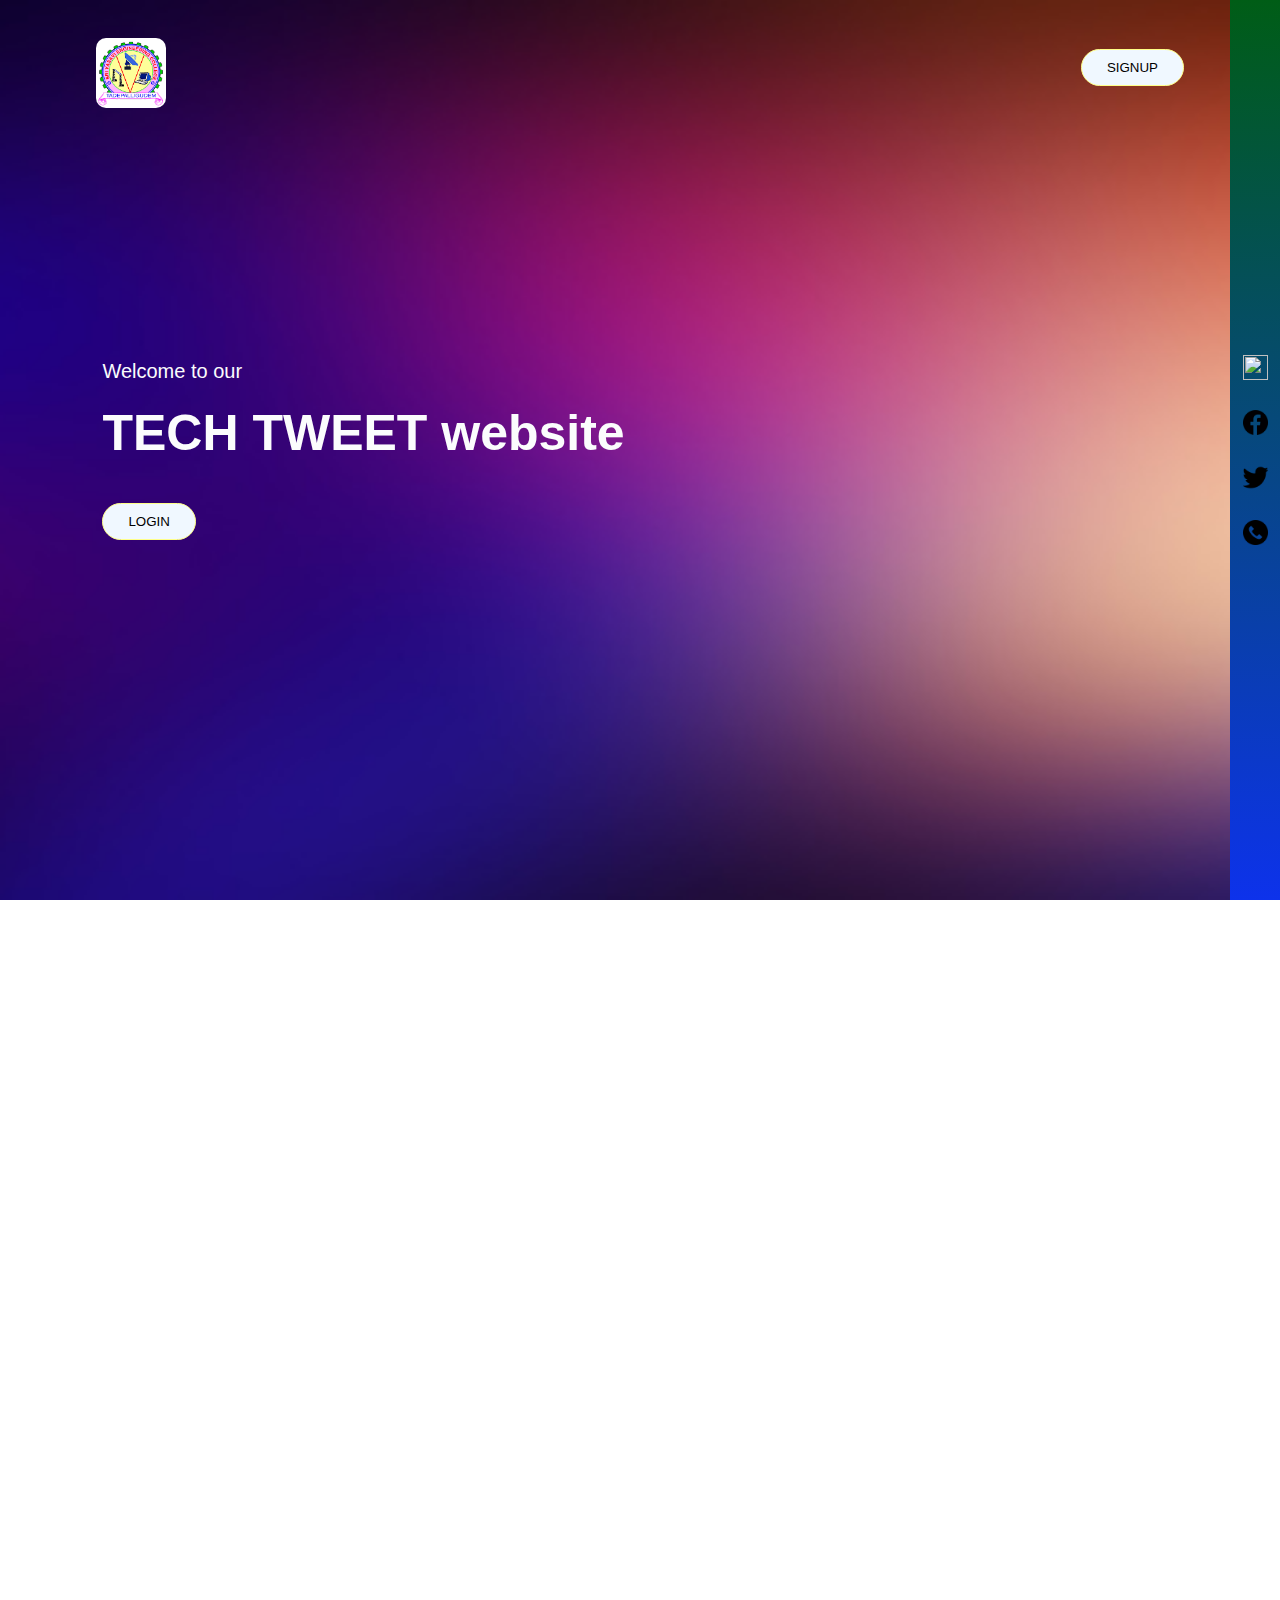
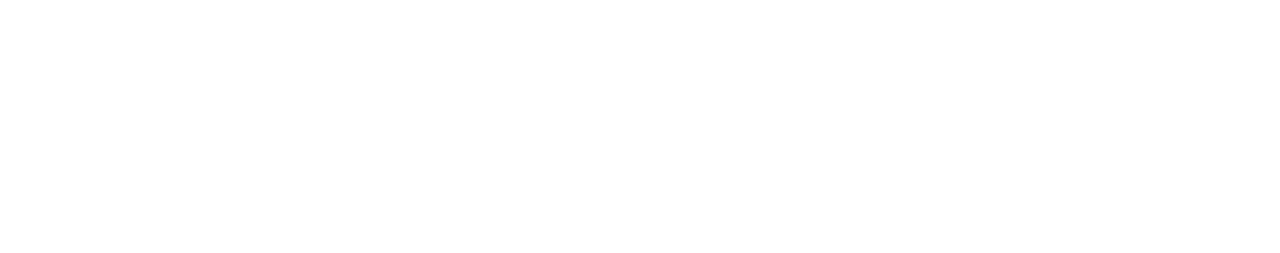
==== startindex.html @ fdbf04cf "Add files via upload" ====
<html>
    <head>
        <title>TECH TWEET</title>
        <link rel="stylesheet" href="style.css">
    </head>
    <body>
        <div id="preloader"></div>
        <div class="hero">
            <div class="navbar">
                <img src="images/college.png" class="college">
                <button type="button">SIGNUP</button>
            </div>
<div class="content">
    <small>Welcome to our</small>
    <h1>TECH TWEET website</h1>
    <button type="button">LOGIN</button>
</div>
<div class="side-bar">
    
    
    <div class="social-links">
        <img src="images/ins.png">
        <img src="images/fb.png">
        <img src="images/tw.png">
        <img src="images/call.png">
        
        
    </div>

</div>
<div class="bubbles">
    <img src="images/bub2.png">
    <img src="images/bub2.png">
    <img src="images/bub2.png">
    <img src="images/bub2.png">
    <img src="images/bub2.png">
    <img src="images/bub2.png">
    <img src="images/bub2.png">
    <img src="images/bub2.png">
    <img src="images/bub2.png">
    <img src="images/bub2.png">
    <img src="images/bub2.png">
</div>
</div>
<iframe width="560" height="315" src="https://www.youtube.com/embed/qijbn1Fcq_I" title="YouTube video player" frameborder="0" allow="accelerometer; autoplay; clipboard-write; encrypted-media; gyroscope; picture-in-picture; web-share" allowfullscreen></iframe>
<iframe width="560" height="315" src="https://www.youtube.com/embed/qijbn1Fcq_I" title="YouTube video player" frameborder="0" allow="accelerometer; autoplay; clipboard-write; encrypted-media; gyroscope; picture-in-picture; web-share" allowfullscreen></iframe>
<iframe width="560" height="315" src="https://www.youtube.com/embed/qijbn1Fcq_I" title="YouTube video player" frameborder="0" allow="accelerometer; autoplay; clipboard-write; encrypted-media; gyroscope; picture-in-picture; web-share" allowfullscreen></iframe>
<iframe width="560" height="315" src="https://www.youtube.com/embed/qijbn1Fcq_I" title="YouTube video player" frameborder="0" allow="accelerometer; autoplay; clipboard-write; encrypted-media; gyroscope; picture-in-picture; web-share" allowfullscreen></iframe>
<iframe width="560" height="315" src="https://www.youtube.com/embed/qijbn1Fcq_I" title="YouTube video player" frameborder="0" allow="accelerometer; autoplay; clipboard-write; encrypted-media; gyroscope; picture-in-picture; web-share" allowfullscreen></iframe>

        

<script>
var loader = document.getElementById("preloader");

window.addEventListener("load",function(){
    loader.style.display="none";
})

</script>
    </body>
</html>
---- style.css ----
*{
    margin: 0;
    padding: 0;
    font-family:'Franklin Gothic Medium', 'Arial Narrow', Arial, sans-serif;
}
.hero{
    width: 100%;
    height: 100vh;
    background-image: url(images/plain2.png);
    background-size: cover;
    background-position: center;
    position: relative;
    overflow: hidden;
}
.college{
    width: 70px;
    margin-top: 10px;
    border-radius: 10px;
    cursor: pointer;
}
.navbar{
    width: 85%;
    height: 15%;
    margin: auto;
    display: flex;
    align-items: center;
    justify-content: space-between;
}
button{
    color=#ff8;
    padding: 10px 25px;
    background-color: aliceblue;
    border: 1px solid #ff8;
    border-radius: 20px;
    outline: none;
    cursor: pointer;
}
.content{
    color: #fbfcfd;
    position: absolute;
    top: 50%;
    left: 8%;
    transform: translateY(-50%);
    z-index: 2;
}
small{
     font-size: 20px;
}
h1{
    font-size: 50px;
    margin: 10px 0 30px;
    line-height: 80px;
}
.side-bar{
    width: 50px;
    height: 100vh;
    background: linear-gradient(#005d16,#0d32eb);
    position: absolute;
    right: 0;
    top: 0;
}
.social-links{
    width: 50px;
    text-align: center;
    position: absolute;
    top: 50%;
    transform: translateY(-50%);
}
.social-links img{
    width: 25px;
    margin: 15px auto;
    cursor: pointer;
}
.bubbles img{
    width: 50px;
    color:rgb(100, 237, 123) ;
    animation: bub2 3s linear infinite;
}
.bubbles{
    width: 100%;
    display: inline-flex;
    align-items: baseline;
    
    justify-content: space-around;
    position: absolute;
    bottom: -90px;
}
@keyframes bub2{
    0%{
        transform: translateY(0);
        opacity: 0;
    }
    -50%{
        
        opacity: 1;
    }
    70%{
        
        opacity: 1;
    }
    100%{
        transform: translateY(-80vh);
        opacity: 0;
    }

}

.bubbles img:nth-child(1){
    animation-delay: 2s;
    width: 53px;
}
.bubbles img:nth-child(2){
    animation-delay: 5s;
    width: 22px;
}
.bubbles img:nth-child(3){
    animation-delay: 1s;
    width: 82px;
}
.bubbles img:nth-child(4){
    animation-delay: 7s;
    width: 90px;
}
.bubbles img:nth-child(5){
    animation-delay: 3s;
    width: 59px;
}
.bubbles img:nth-child(6){
    animation-delay: 6s;
    width: 20px;
}
.bubbles img:nth-child(7){
    animation-delay: 4s;
    width: 49px;
}
.bubbles img:nth-child(8){
    animation-delay: 11s;
    width: 60px;
}
.bubbles img:nth-child(9){
    animation-delay: 8s;
    width: 40px;
}
.bubbles img:nth-child(10){
    animation-delay: 10s;
    width: 68px;
}
.bubbles img:nth-child(11){
    animation-delay: 9s;
    width: 33px;
}

#preloader{
    background: hsl(0, 0%, 100%) url(images/load4.gif) no-repeat center center;
    background-size: 80%;
    height: 100vh;
    width: 100%;
    position: fixed;
    z-index: 100;
}
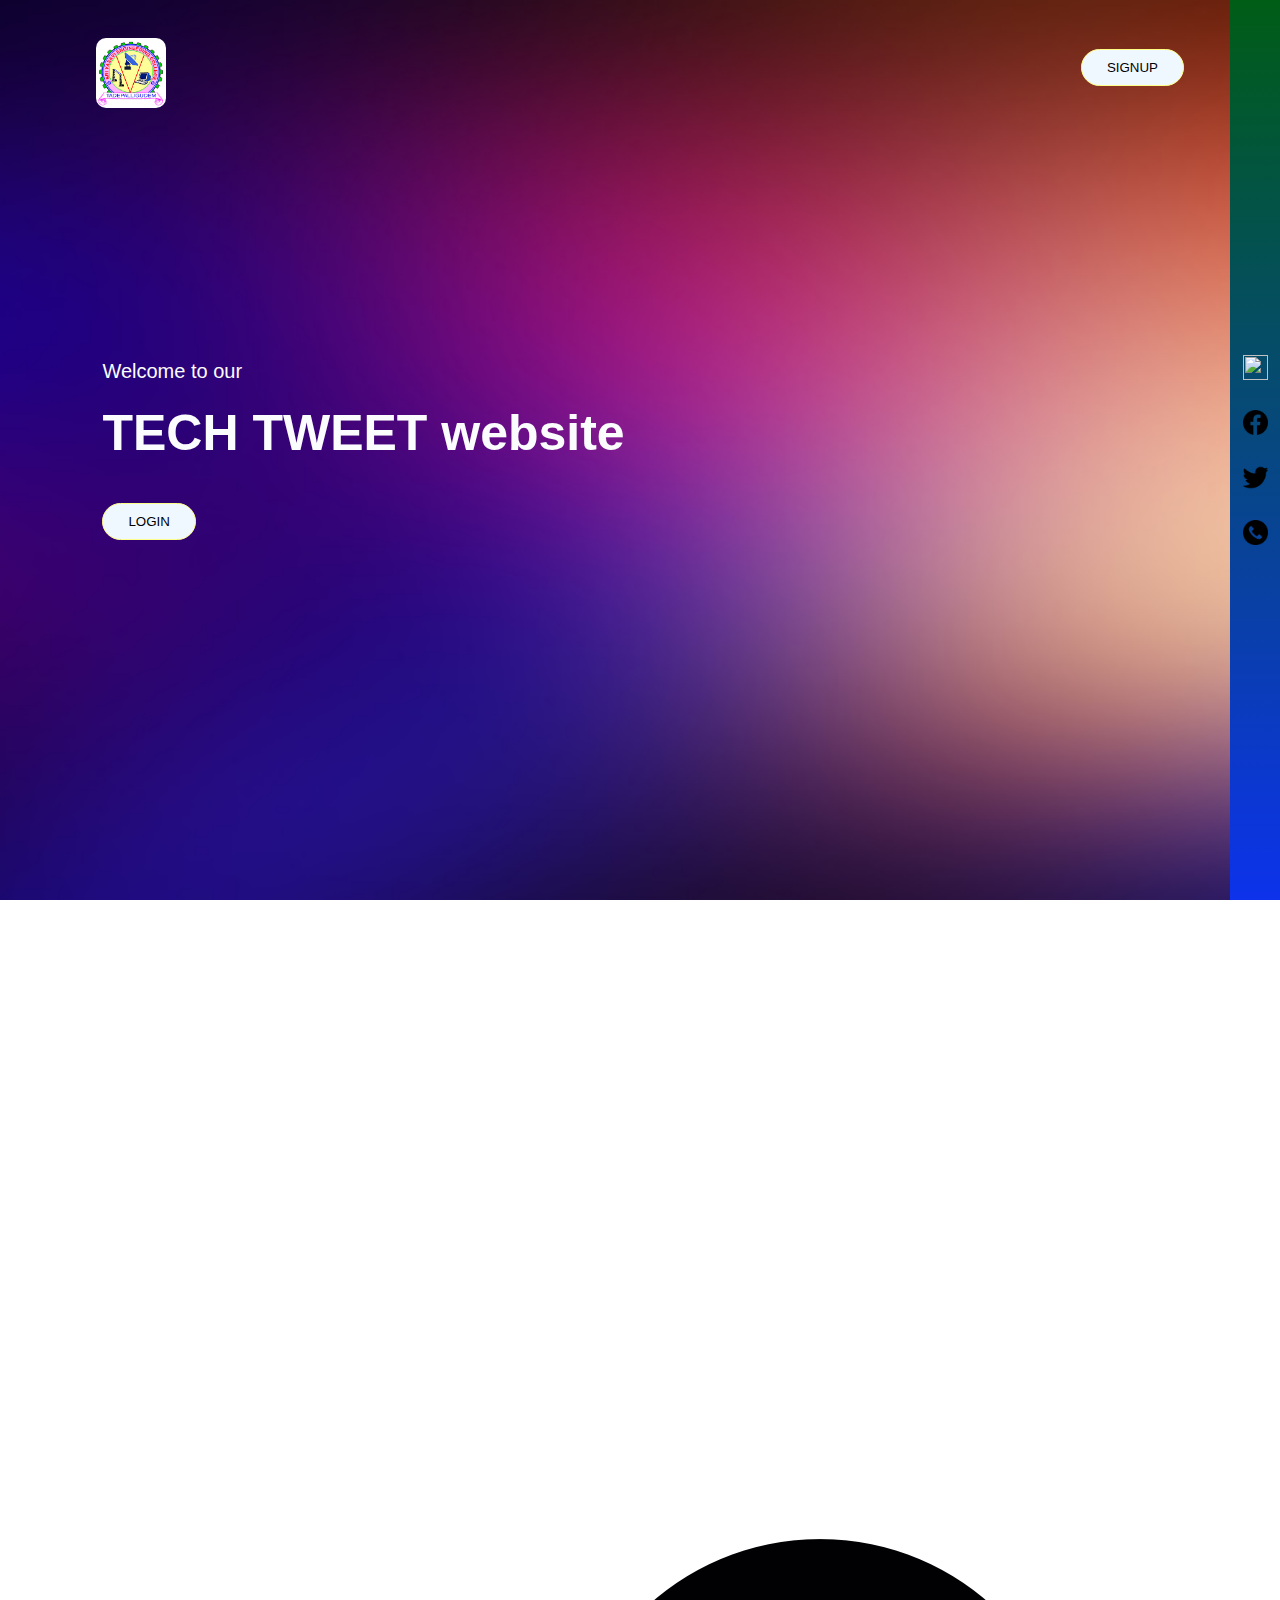
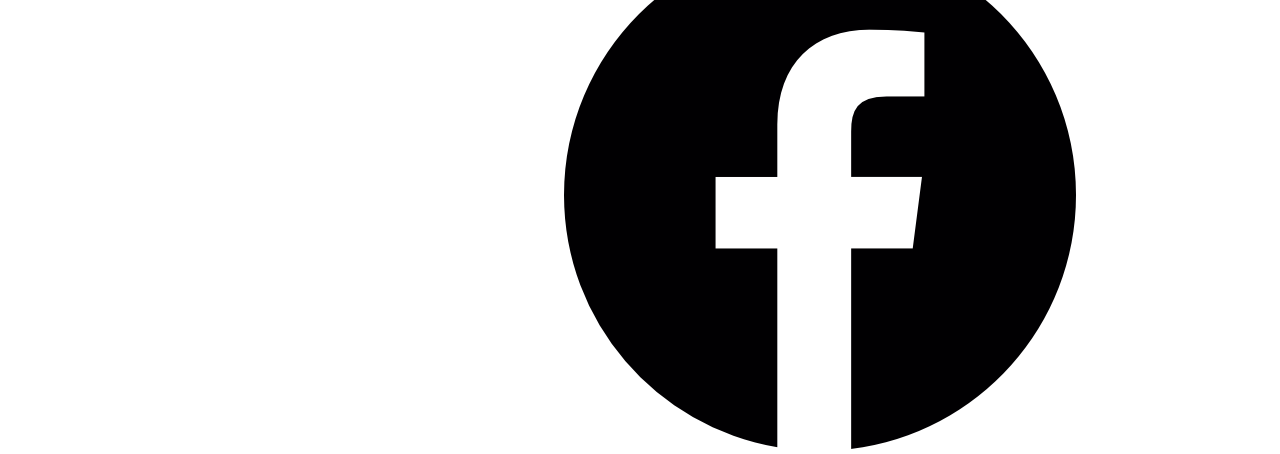
==== commit 1f558fa1: "Update startindex.html" ====
--- a/startindex.html
+++ b/startindex.html
@@ -47,8 +47,7 @@
 <iframe width="560" height="315" src="https://www.youtube.com/embed/qijbn1Fcq_I" title="YouTube video player" frameborder="0" allow="accelerometer; autoplay; clipboard-write; encrypted-media; gyroscope; picture-in-picture; web-share" allowfullscreen></iframe>
 <iframe width="560" height="315" src="https://www.youtube.com/embed/qijbn1Fcq_I" title="YouTube video player" frameborder="0" allow="accelerometer; autoplay; clipboard-write; encrypted-media; gyroscope; picture-in-picture; web-share" allowfullscreen></iframe>
 <iframe width="560" height="315" src="https://www.youtube.com/embed/qijbn1Fcq_I" title="YouTube video player" frameborder="0" allow="accelerometer; autoplay; clipboard-write; encrypted-media; gyroscope; picture-in-picture; web-share" allowfullscreen></iframe>
-
-        
+<img src=images/fb.png>     
 
 <script>
 var loader = document.getElementById("preloader");
@@ -59,4 +58,4 @@
 
 </script>
     </body>
-</html>+</html>
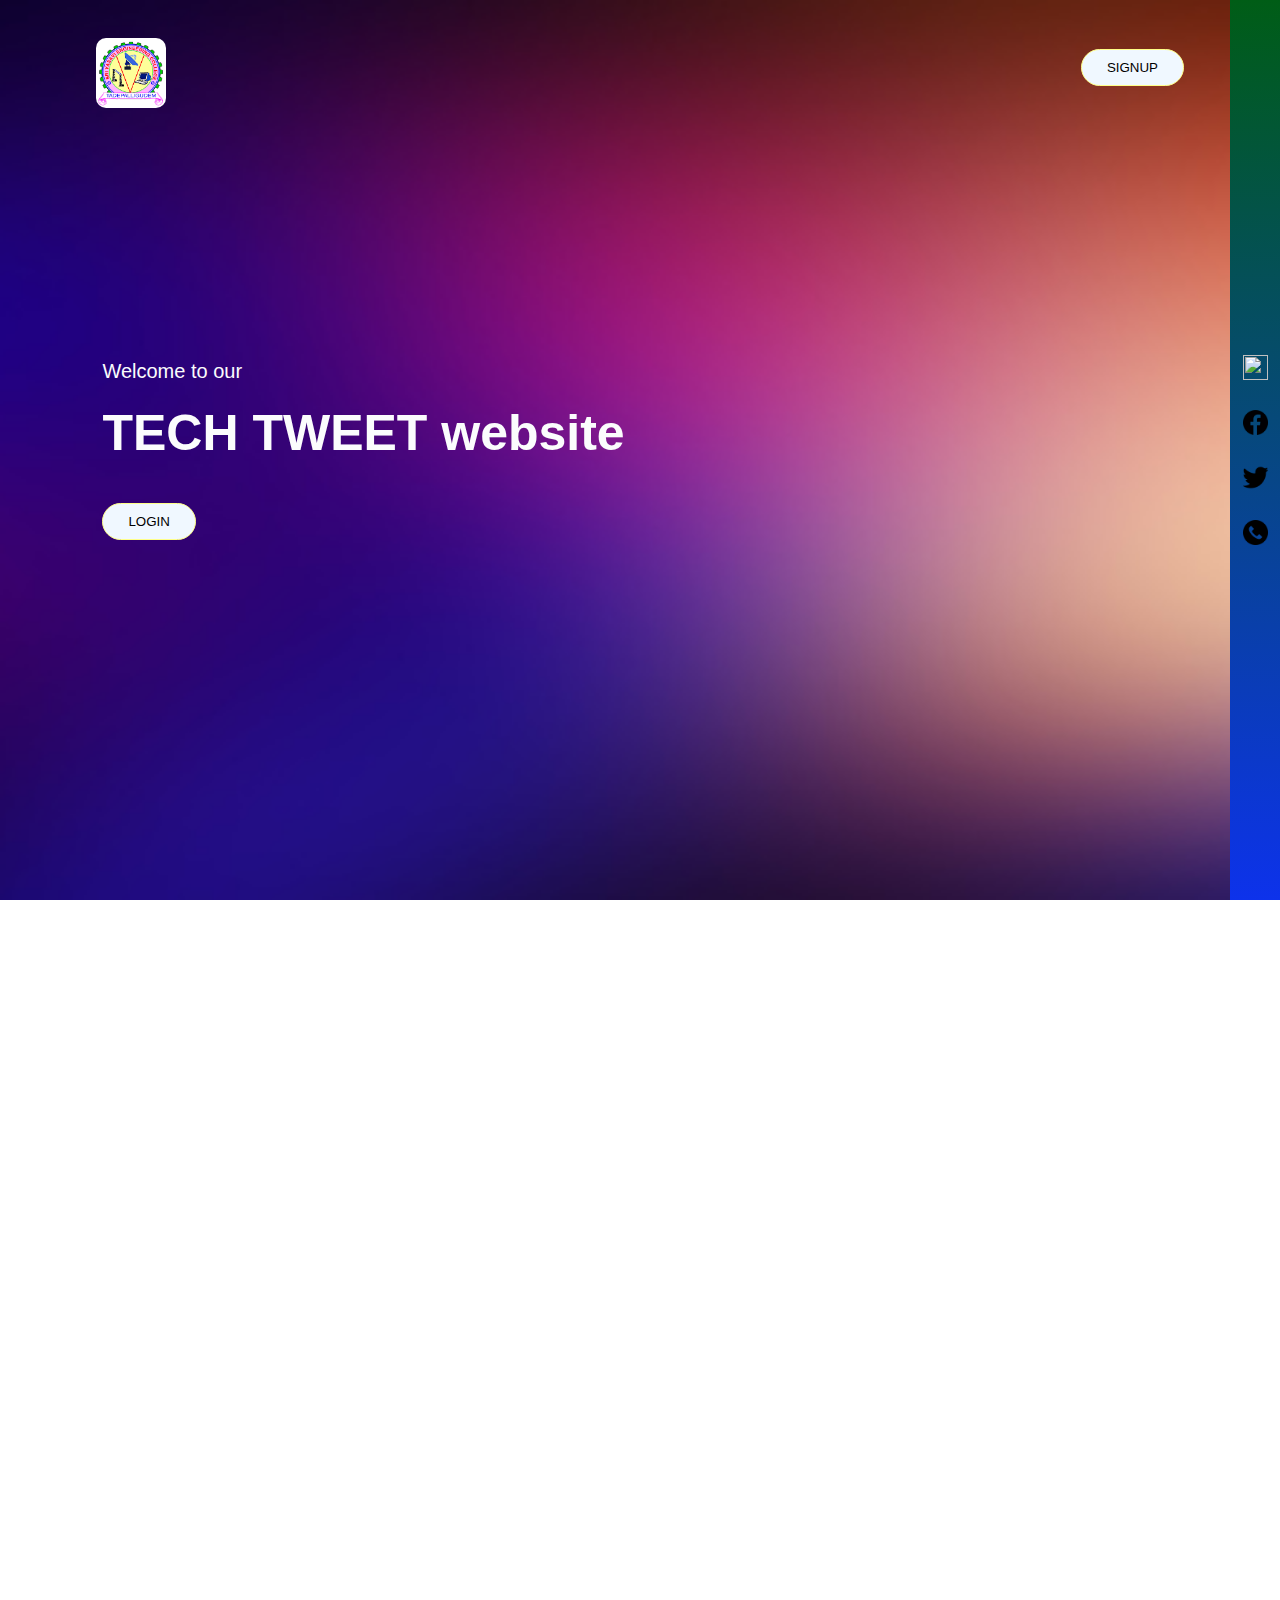
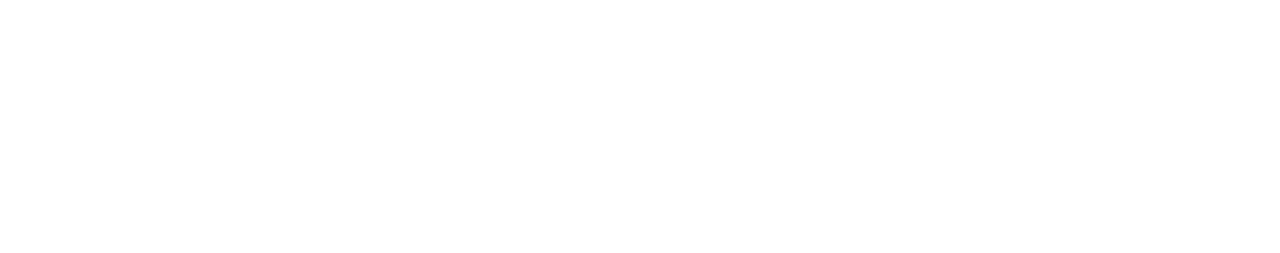
==== commit d3e80099: "Update startindex.html" ====
--- a/startindex.html
+++ b/startindex.html
@@ -46,8 +46,7 @@
 <iframe width="560" height="315" src="https://www.youtube.com/embed/qijbn1Fcq_I" title="YouTube video player" frameborder="0" allow="accelerometer; autoplay; clipboard-write; encrypted-media; gyroscope; picture-in-picture; web-share" allowfullscreen></iframe>
 <iframe width="560" height="315" src="https://www.youtube.com/embed/qijbn1Fcq_I" title="YouTube video player" frameborder="0" allow="accelerometer; autoplay; clipboard-write; encrypted-media; gyroscope; picture-in-picture; web-share" allowfullscreen></iframe>
 <iframe width="560" height="315" src="https://www.youtube.com/embed/qijbn1Fcq_I" title="YouTube video player" frameborder="0" allow="accelerometer; autoplay; clipboard-write; encrypted-media; gyroscope; picture-in-picture; web-share" allowfullscreen></iframe>
-<iframe width="560" height="315" src="https://www.youtube.com/embed/qijbn1Fcq_I" title="YouTube video player" frameborder="0" allow="accelerometer; autoplay; clipboard-write; encrypted-media; gyroscope; picture-in-picture; web-share" allowfullscreen></iframe>
-<img src=images/fb.png>     
+<iframe width="560" height="315" src="https://www.youtube.com/embed/qijbn1Fcq_I" title="YouTube video player" frameborder="0" allow="accelerometer; autoplay; clipboard-write; encrypted-media; gyroscope; picture-in-picture; web-share" allowfullscreen></iframe>   
 
 <script>
 var loader = document.getElementById("preloader");
